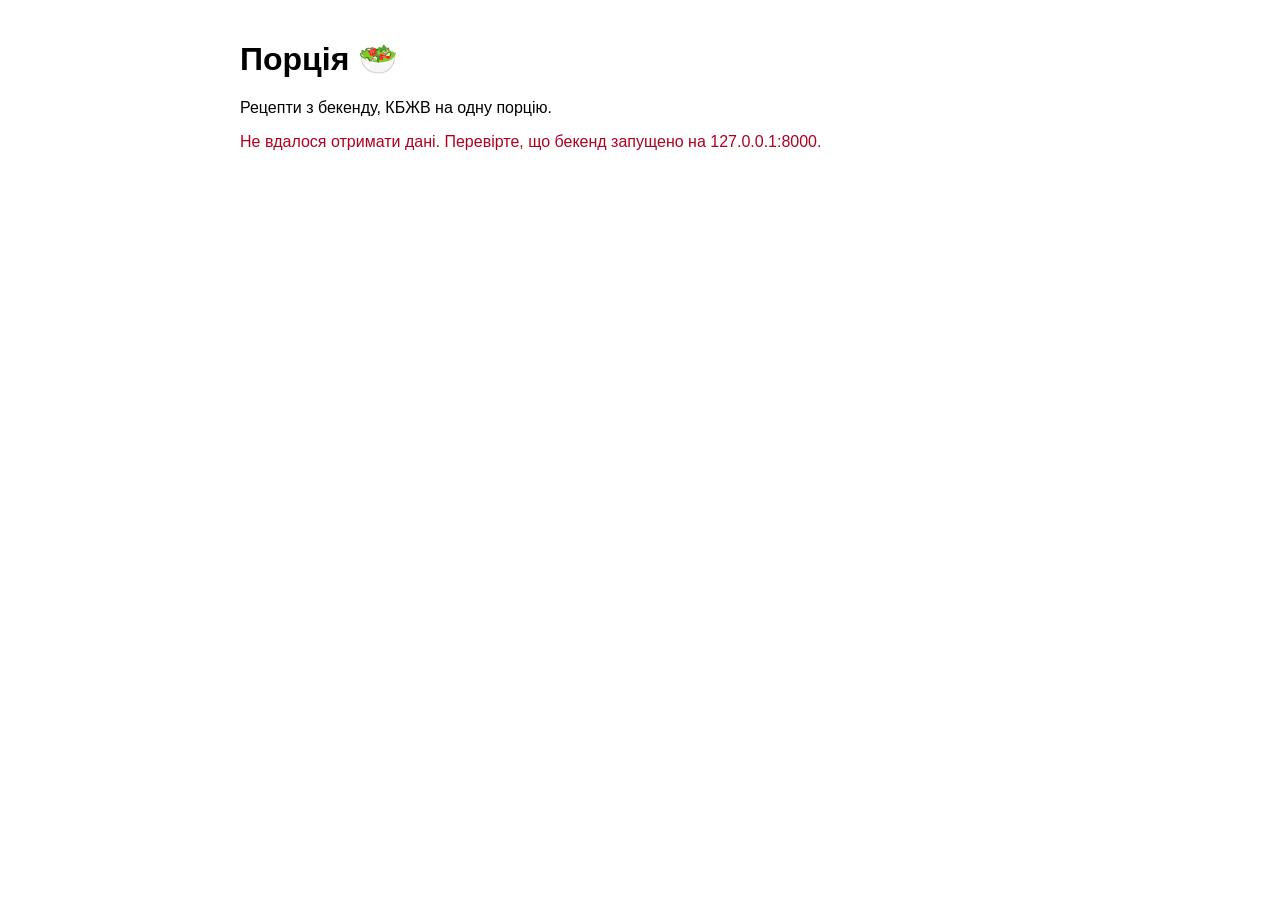
==== index.html @ 0a0a96bc "feat: show recipes from Portion API" ====
<!doctype html>
<html lang="uk">
<head>
  <meta charset="utf-8">
  <title>Порція — рецепти</title>
  <style>
    body { font-family: sans-serif; max-width: 800px; margin: 40px auto; padding: 0 16px; }
    .recipe { border: 1px solid #ddd; border-radius: 8px; padding: 12px 16px; margin-bottom: 12px; }
    .recipe h2 { margin: 0 0 6px; font-size: 20px; }
    .meta { color: #666; }
    .error { color: #b00020; }
  </style>
</head>
<body>
  <h1>Порція 🥗</h1>
  <p>Рецепти з бекенду, КБЖВ на одну порцію.</p>
  <div id="recipes">Завантаження…</div>

  <script src="https://code.jquery.com/jquery-3.7.1.min.js"></script>
  <script>
    const API_URL = 'http://127.0.0.1:8000/api';

    $.getJSON(API_URL + '/recipes')
      .done(function (data) {
        const list = $('#recipes').empty();
        data.results.forEach(function (r) {
          const n = r.nutrition_per_serving;
          list.append(
            $('<div class="recipe">').append(
              $('<h2>').text(r.title),
              $('<div class="meta">').text(r.category.name + ' · ' + r.cuisine.name + ' · ' +
                r.cook_time_min + ' хв · автор: ' + r.author.display_name),
              $('<div>').text(n.kcal + ' ккал · Б ' + n.protein + ' · Ж ' + n.fat + ' · В ' + n.carbs)
            )
          );
        });
      })
      .fail(function () {
        $('#recipes').html('<p class="error">Не вдалося отримати дані. Перевірте, що бекенд запущено на 127.0.0.1:8000.</p>');
      });
  </script>
</body>
</html>
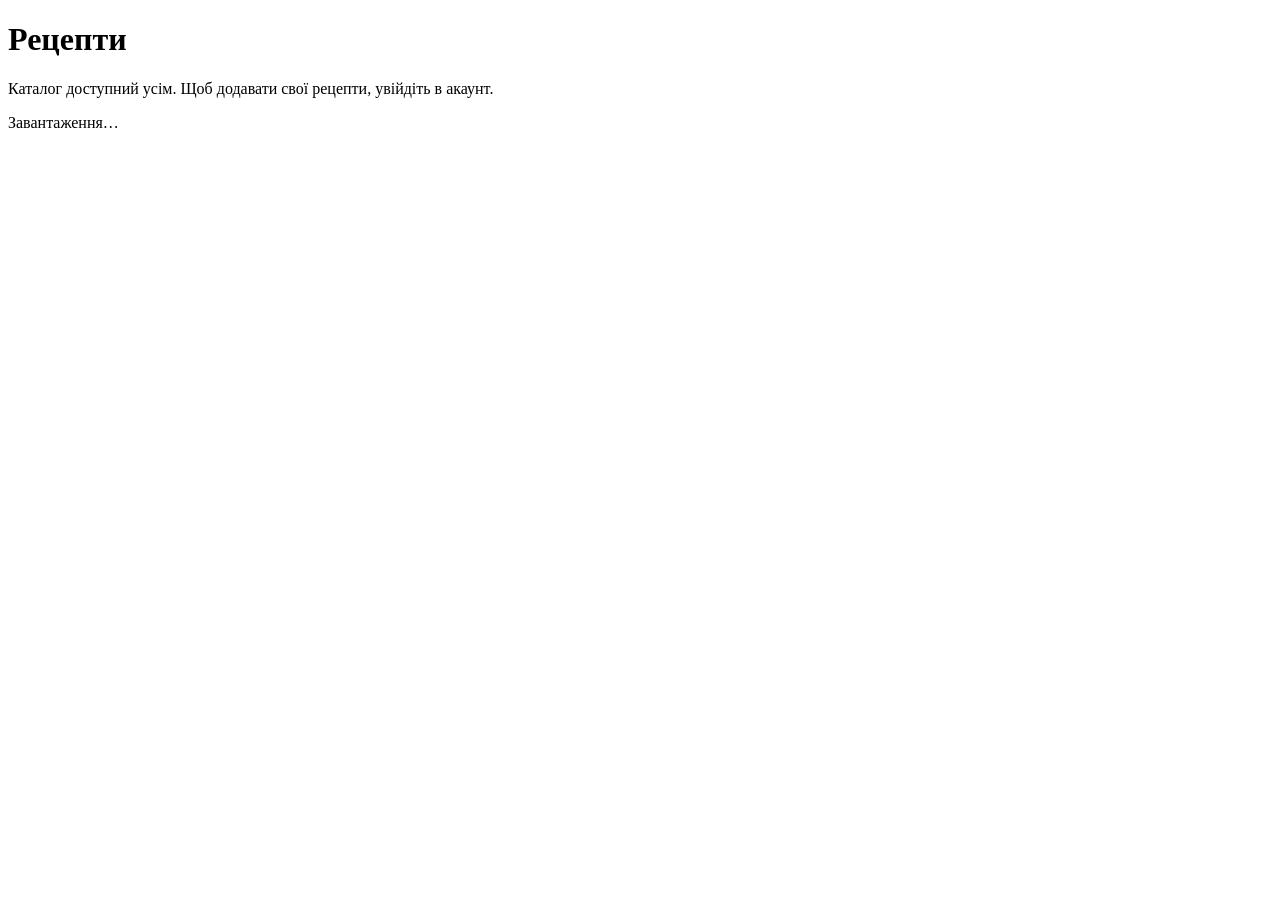
==== commit ab7310a6: "feat: add profile page for logged-in users and auth header" ====
--- a/index.html
+++ b/index.html
@@ -2,40 +2,38 @@
 <html lang="uk">
 <head>
   <meta charset="utf-8">
+  <meta name="viewport" content="width=device-width, initial-scale=1">
   <title>Порція — рецепти</title>
-  <style>
-    body { font-family: sans-serif; max-width: 800px; margin: 40px auto; padding: 0 16px; }
-    .recipe { border: 1px solid #ddd; border-radius: 8px; padding: 12px 16px; margin-bottom: 12px; }
-    .recipe h2 { margin: 0 0 6px; font-size: 20px; }
-    .meta { color: #666; }
-    .error { color: #b00020; }
-  </style>
+  <link rel="stylesheet" href="css/style.css">
 </head>
 <body>
-  <h1>Порція 🥗</h1>
-  <p>Рецепти з бекенду, КБЖВ на одну порцію.</p>
+  <header></header>
+
+  <h1>Рецепти</h1>
+  <p>Каталог доступний усім. Щоб додавати свої рецепти, увійдіть в акаунт.</p>
   <div id="recipes">Завантаження…</div>
 
   <script src="https://code.jquery.com/jquery-3.7.1.min.js"></script>
+  <script src="js/auth.js"></script>
   <script>
-    const API_URL = 'http://127.0.0.1:8000/api';
+    renderHeader();
 
-    $.getJSON(API_URL + '/recipes')
-      .done(function (data) {
+    function recipeCard(r) {
+      const n = r.nutrition_per_serving;
+      return $('<div class="recipe">').append(
+        $('<h2>').text(r.title),
+        $('<div class="meta">').text(r.category.name + ' · ' + r.cuisine.name + ' · ' +
+          r.cook_time_min + ' хв · автор: ' + r.author.display_name),
+        $('<div>').text(n.kcal + ' ккал · Б ' + n.protein + ' · Ж ' + n.fat + ' · В ' + n.carbs),
+      );
+    }
+
+    api('/recipes')
+      .then(function (data) {
         const list = $('#recipes').empty();
-        data.results.forEach(function (r) {
-          const n = r.nutrition_per_serving;
-          list.append(
-            $('<div class="recipe">').append(
-              $('<h2>').text(r.title),
-              $('<div class="meta">').text(r.category.name + ' · ' + r.cuisine.name + ' · ' +
-                r.cook_time_min + ' хв · автор: ' + r.author.display_name),
-              $('<div>').text(n.kcal + ' ккал · Б ' + n.protein + ' · Ж ' + n.fat + ' · В ' + n.carbs)
-            )
-          );
-        });
+        data.results.forEach((r) => list.append(recipeCard(r)));
       })
-      .fail(function () {
+      .catch(function () {
         $('#recipes').html('<p class="error">Не вдалося отримати дані. Перевірте, що бекенд запущено на 127.0.0.1:8000.</p>');
       });
   </script>
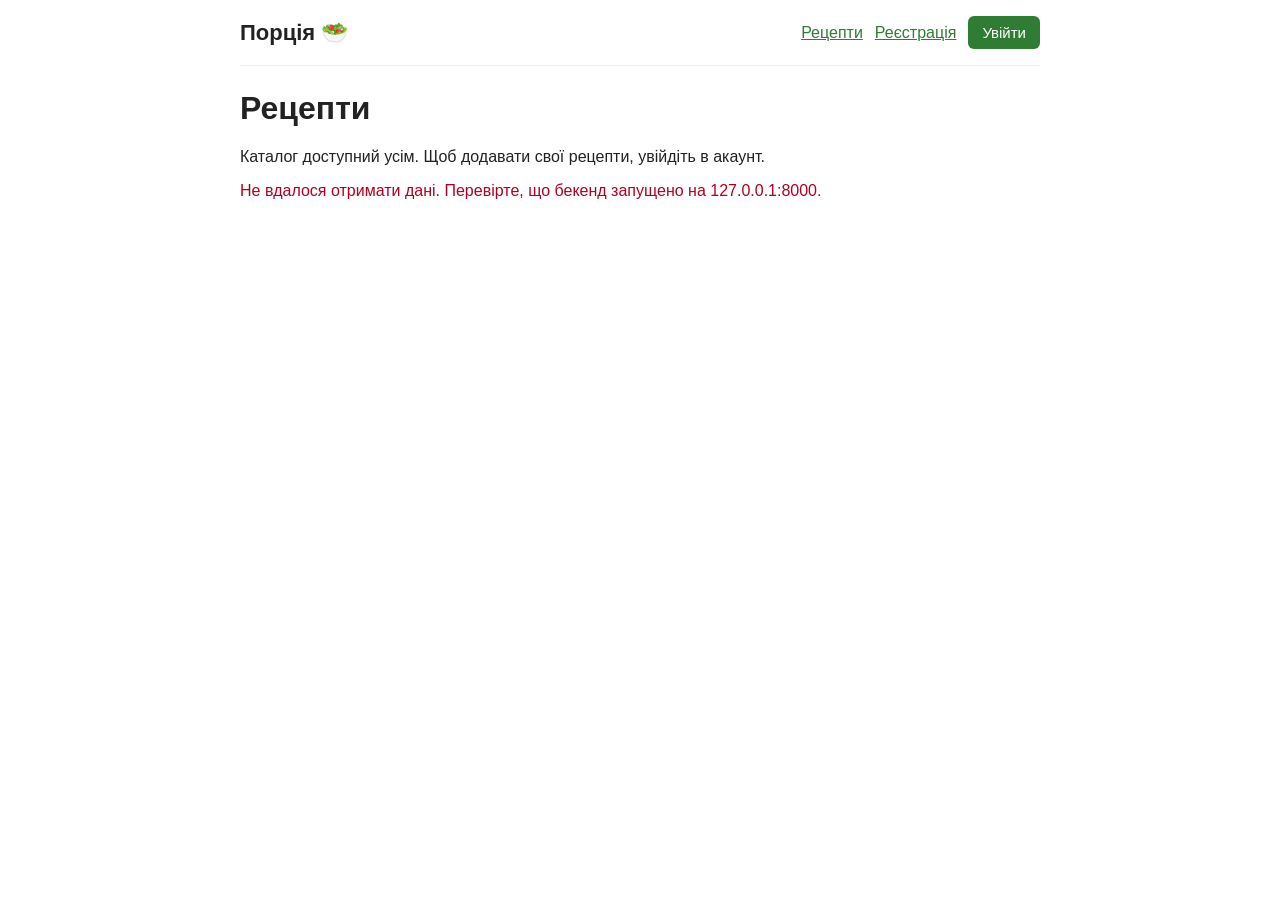
==== commit f3f73387: "feat: add public recipe page with ingredients, steps and delete for author" ====
--- a/index.html
+++ b/index.html
@@ -21,7 +21,7 @@
     function recipeCard(r) {
       const n = r.nutrition_per_serving;
       return $('<div class="recipe">').append(
-        $('<h2>').text(r.title),
+        $('<h2>').append($('<a>').attr('href', 'recipe.html?id=' + r.id).text(r.title)),
         $('<div class="meta">').text(r.category.name + ' · ' + r.cuisine.name + ' · ' +
           r.cook_time_min + ' хв · автор: ' + r.author.display_name),
         $('<div>').text(n.kcal + ' ккал · Б ' + n.protein + ' · Ж ' + n.fat + ' · В ' + n.carbs),
--- a/css/style.css
+++ b/css/style.css
@@ -0,0 +1,34 @@
+body { font-family: sans-serif; max-width: 800px; margin: 0 auto; padding: 0 16px 40px; color: #222; }
+header { display: flex; align-items: center; justify-content: space-between; gap: 12px; padding: 16px 0; border-bottom: 1px solid #eee; margin-bottom: 24px; }
+header .logo { font-size: 22px; font-weight: bold; text-decoration: none; color: #222; }
+header nav { display: flex; align-items: center; gap: 12px; flex-wrap: wrap; }
+header nav a { color: #2e7d32; }
+.user-name { font-weight: bold; }
+button, .button { background: #2e7d32; color: #fff; border: 0; border-radius: 6px; padding: 8px 14px; font-size: 15px; cursor: pointer; text-decoration: none; }
+button.secondary { background: #eee; color: #222; }
+.recipe { border: 1px solid #ddd; border-radius: 8px; padding: 12px 16px; margin-bottom: 12px; }
+.recipe h2 { margin: 0 0 6px; font-size: 20px; }
+.meta { color: #666; }
+.error { color: #b00020; }
+.success { color: #2e7d32; }
+.hidden { display: none !important; }
+form.card { max-width: 380px; border: 1px solid #ddd; border-radius: 8px; padding: 20px; }
+form.card label { display: block; margin-top: 12px; font-size: 14px; }
+form.card input { width: 100%; box-sizing: border-box; padding: 8px; margin-top: 4px; font-size: 15px; }
+form.card button { margin-top: 16px; width: 100%; }
+.field-error { color: #b00020; font-size: 13px; margin-top: 2px; }
+.badge { display: inline-block; background: #fff3e0; color: #e65100; border-radius: 4px; padding: 2px 8px; font-size: 13px; }
+.box { border: 1px solid #ddd; border-radius: 8px; padding: 12px 16px; margin-bottom: 16px; }
+form.wide label, form.wide .label { display: block; margin-top: 12px; font-size: 14px; }
+form.wide input, form.wide select, form.wide textarea { width: 100%; box-sizing: border-box; padding: 8px; margin-top: 4px; font-size: 15px; font-family: inherit; }
+form.wide .row { display: flex; gap: 12px; }
+form.wide .row > label { flex: 1; }
+form.wide .ingredient-row { margin-top: 6px; align-items: center; }
+form.wide .ingredient-row .ingredient-grams { width: 110px; flex: none; margin-top: 0; }
+form.wide .ingredient-row select { margin-top: 0; }
+form.wide .ingredient-row button { flex: none; }
+form.wide #add-ingredient { margin-top: 8px; }
+form.wide button[type=submit] { margin-top: 16px; }
+.recipe h2 a { color: inherit; }
+.recipe h2 a:hover { color: #2e7d32; }
+a { color: #2e7d32; }
